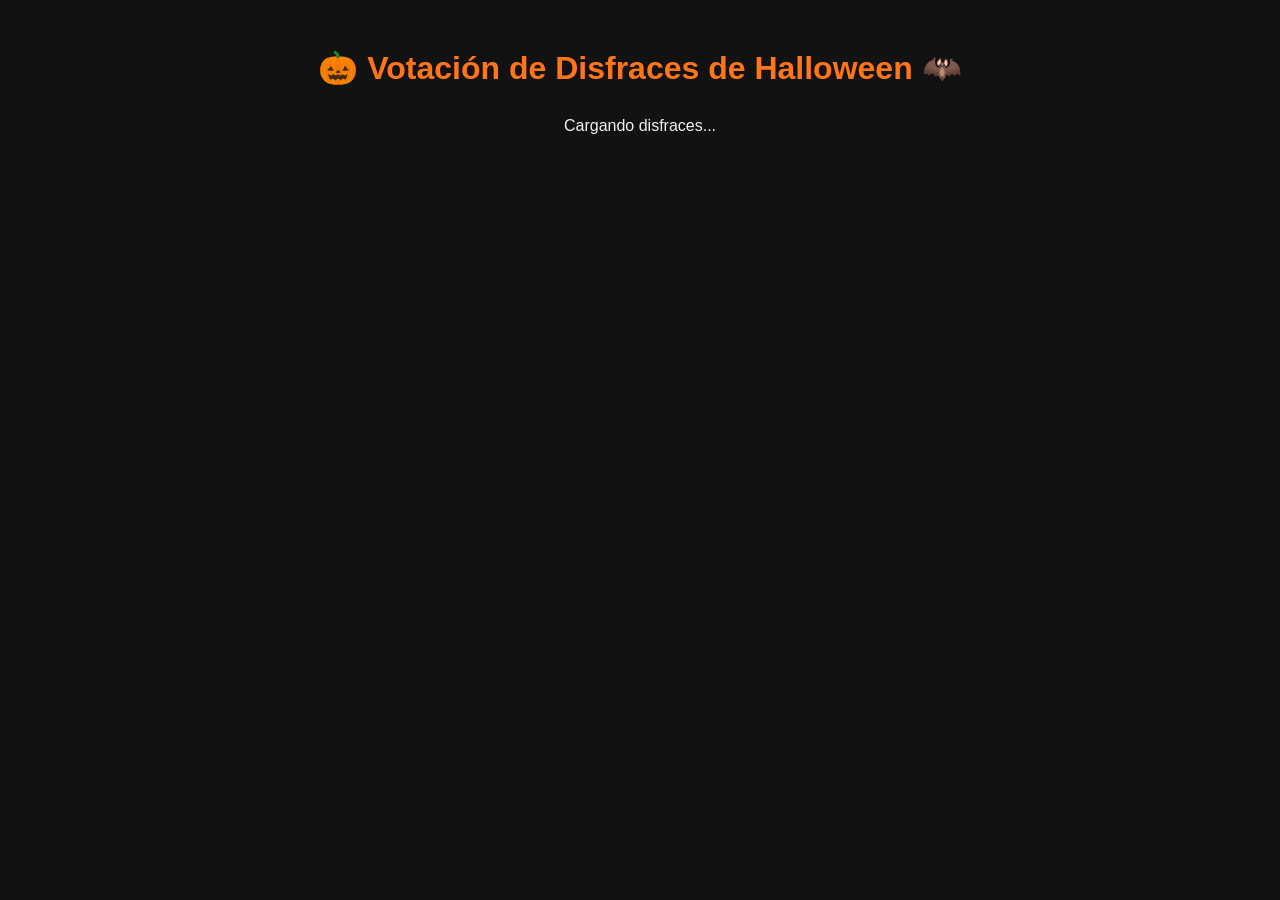
==== halloween/index.html @ 75ec975b "Add files via upload" ====
<!DOCTYPE html>
<html lang="es">
<head>
    <meta charset="UTF-8">
    <meta name="viewport" content="width=device-width, initial-scale=1.0">
    <title>Votación de Disfraces - Halloween</title>
    <style>
        body { font-family: 'Segoe UI', Tahoma, Geneva, Verdana, sans-serif; background: #121212; color: #f1f1f1; padding: 20px; text-align: center; }
        h1 { color: #ff7518; }
        .container { display: flex; flex-wrap: wrap; justify-content: center; gap: 20px; margin-top: 30px; }
        .card { background: #1e1e1e; border: 2px solid #ff7518; border-radius: 10px; padding: 20px; width: 280px; box-shadow: 0 4px 8px rgba(0,0,0,0.3); }
        .card h3 { margin-top: 0; color: #ffa500; }
        button { background: #ff7518; color: #fff; border: none; padding: 10px 15px; cursor: pointer; border-radius: 5px; font-weight: bold; transition: background 0.2s; }
        button:hover { background: #e05e0b; }
    </style>
</head>
<body>

    <h1>🎃 Votación de Disfraces de Halloween 🦇</h1>
    <div id="disfraces-container" class="container">Cargando disfraces...</div>

    <script>
        async function cargarDisfraces() {
            try {
                const response = await fetch('api/disfraces.php');
                const disfraces = await response.json();
                
                const container = document.getElementById('disfraces-container');
                container.innerHTML = '';

                if (disfraces.length === 0) {
                    container.innerHTML = '<p>No hay disfraces disponibles.</p>';
                    return;
                }

                disfraces.forEach(d => {
                    const card = document.createElement('div');
                    card.className = 'card';
                    card.innerHTML = `
                        <h3>${d.nombre}</h3>
                        <p>${d.descripcion}</p>
                        <p><strong>Votos: <span id="votos-${d.id}">${d.votos}</span></strong></p>
                        <button onclick="votar(${d.id})">¡Votar!</button>
                    `;
                    container.appendChild(card);
                });
            } catch (error) {
                console.error('Error al cargar disfraces:', error);
            }
        }

        async function votar(id_disfraz) {
            try {
                const response = await fetch('api/disfraces.php', {
                    method: 'POST',
                    headers: { 'Content-Type': 'application/json' },
                    body: JSON.stringify({ id_disfraz })
                });
                
                const data = await response.json();
                
                if (response.ok) {
                    alert(data.mensaje);
                    cargarDisfraces(); // Recargar la lista para actualizar los contadores
                } else {
                    alert(data.error || 'Ocurrió un error al votar');
                }
            } catch (error) {
                console.error('Error:', error);
            }
        }

        // Cargar al iniciar la página
        cargarDisfraces();
    </script>

</body>
</html>
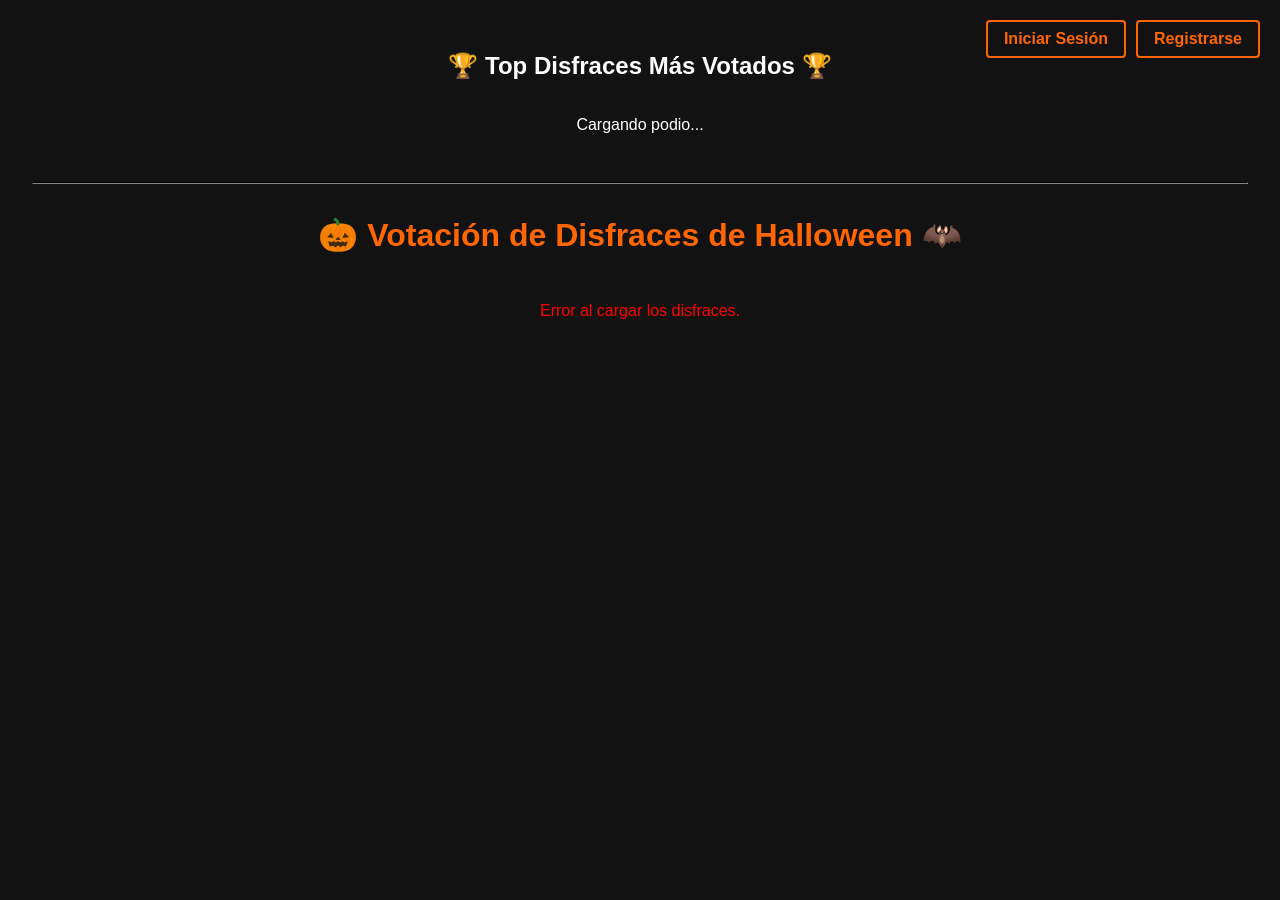
==== commit fca57498: "nuevio" ====
--- a/halloween/index.html
+++ b/halloween/index.html
@@ -3,76 +3,182 @@
 <head>
     <meta charset="UTF-8">
     <meta name="viewport" content="width=device-width, initial-scale=1.0">
-    <title>Votación de Disfraces - Halloween</title>
+    <title>Votación de Disfraces de Halloween</title>
     <style>
-        body { font-family: 'Segoe UI', Tahoma, Geneva, Verdana, sans-serif; background: #121212; color: #f1f1f1; padding: 20px; text-align: center; }
-        h1 { color: #ff7518; }
-        .container { display: flex; flex-wrap: wrap; justify-content: center; gap: 20px; margin-top: 30px; }
-        .card { background: #1e1e1e; border: 2px solid #ff7518; border-radius: 10px; padding: 20px; width: 280px; box-shadow: 0 4px 8px rgba(0,0,0,0.3); }
-        .card h3 { margin-top: 0; color: #ffa500; }
-        button { background: #ff7518; color: #fff; border: none; padding: 10px 15px; cursor: pointer; border-radius: 5px; font-weight: bold; transition: background 0.2s; }
-        button:hover { background: #e05e0b; }
+        body {
+            background-color: #121212;
+            color: #ffffff;
+            font-family: Arial, sans-serif;
+            margin: 0;
+            padding: 2rem;
+            text-align: center;
+        }
+        h1 {
+            color: #ff6600;
+        }
+        /* Estilos para la barra de navegación superior */
+        .nav-auth {
+            position: absolute;
+            top: 20px;
+            right: 20px;
+            display: flex;
+            gap: 10px;
+        }
+        .btn-auth {
+            background: transparent;
+            border: 2px solid #ff6600;
+            color: #ff6600;
+            padding: 0.5rem 1rem;
+            border-radius: 4px;
+            cursor: pointer;
+            font-weight: bold;
+            text-decoration: none;
+            transition: all 0.2s;
+        }
+        .btn-auth:hover {
+            background: #ff6600;
+            color: white;
+        }
+        .contenedor-cards {
+            display: flex;
+            justify-content: center;
+            gap: 1.5rem;
+            flex-wrap: wrap;
+            margin-top: 2rem;
+        }
+        .card {
+            border: 2px solid #ff6600;
+            padding: 1.5rem;
+            border-radius: 8px;
+            width: 220px;
+            background: #1a1a1a;
+            text-align: center;
+        }
+        .card h3 {
+            margin-top: 0;
+            color: #ff9933;
+        }
+        button {
+            background: #ff6600;
+            border: none;
+            padding: 0.6rem 1.2rem;
+            color: white;
+            border-radius: 4px;
+            cursor: pointer;
+            font-weight: bold;
+            transition: background 0.2s;
+        }
+        button:hover {
+            background: #e55b00;
+        }
+        #contenedor-top {
+            display: flex;
+            justify-content: center;
+            gap: 1rem;
+            flex-wrap: wrap;
+            margin-bottom: 2rem;
+        }
+        .podio-card {
+            border: 2px solid #ffd700;
+            padding: 1rem;
+            border-radius: 8px;
+            width: 180px;
+            background: #1a1a1a;
+        }
     </style>
 </head>
 <body>
 
+    <!-- 🔗 Botones de Autenticación en la esquina superior derecha -->
+    <div class="nav-auth">
+    <a href="api/login.php" class="btn-auth">Iniciar Sesión</a>
+    <a href="api/registro.php" class="btn-auth">Registrarse</a>
+</div>
+
+    <!-- 🏆 Sección Top 3 Más Votados -->
+    <section>
+        <h2>🏆 Top Disfraces Más Votados 🏆</h2>
+        <div id="contenedor-top">
+            <p>Cargando podio...</p>
+        </div>
+    </section>
+
+    <hr style="border-color: #333; margin: 2rem 0;">
+
+    <!-- 🎃 Lista General de Disfraces -->
     <h1>🎃 Votación de Disfraces de Halloween 🦇</h1>
-    <div id="disfraces-container" class="container">Cargando disfraces...</div>
+    <div id="contenedor-disfraces" class="contenedor-cards">
+        <p>Cargando disfraces...</p>
+    </div>
 
     <script>
-        async function cargarDisfraces() {
-            try {
-                const response = await fetch('api/disfraces.php');
-                const disfraces = await response.json();
-                
-                const container = document.getElementById('disfraces-container');
-                container.innerHTML = '';
+        document.addEventListener("DOMContentLoaded", () => {
+            cargarDatos();
+        });
 
-                if (disfraces.length === 0) {
-                    container.innerHTML = '<p>No hay disfraces disponibles.</p>';
-                    return;
-                }
+        function cargarDatos() {
+            fetch('api/disfraces.php')
+                .then(res => {
+                    if (!res.ok) throw new Error("Error en la conexión con la API");
+                    return res.json();
+                })
+                .then(disfraces => {
+                    // 1. Renderizar el Top 3
+                    const contenedorTop = document.getElementById('contenedor-top');
+                    const masVotados = [...disfraces].sort((a, b) => b.votos - a.votos).slice(0, 3);
+                    
+                    contenedorTop.innerHTML = '';
+                    masVotados.forEach((d, index) => {
+                        const medalla = index === 0 ? '🥇' : (index === 1 ? '🥈' : '🥉');
+                        contenedorTop.innerHTML += `
+                            <div class="podio-card">
+                                <h3>${medalla} ${d.nombre}</h3>
+                                <p><strong>Votos:</strong> ${d.votos}</p>
+                            </div>
+                        `;
+                    });
 
-                disfraces.forEach(d => {
-                    const card = document.createElement('div');
-                    card.className = 'card';
-                    card.innerHTML = `
-                        <h3>${d.nombre}</h3>
-                        <p>${d.descripcion}</p>
-                        <p><strong>Votos: <span id="votos-${d.id}">${d.votos}</span></strong></p>
-                        <button onclick="votar(${d.id})">¡Votar!</button>
-                    `;
-                    container.appendChild(card);
+                    // 2. Renderizar la lista general completa
+                    const contenedorDisfraces = document.getElementById('contenedor-disfraces');
+                    contenedorDisfraces.innerHTML = '';
+                    
+                    disfraces.forEach(d => {
+                        contenedorDisfraces.innerHTML += `
+                            <div class="card">
+                                <h3>${d.nombre}</h3>
+                                <p>${d.descripcion}</p>
+                                <p><strong>Votos: ${d.votos}</strong></p>
+                                <button onclick="votar(${d.id})">¡Votar!</button>
+                            </div>
+                        `;
+                    });
+                })
+                .catch(err => {
+                    console.error("Error:", err);
+                    document.getElementById('contenedor-disfraces').innerHTML = '<p style="color: red;">Error al cargar los disfraces.</p>';
                 });
-            } catch (error) {
-                console.error('Error al cargar disfraces:', error);
-            }
         }
 
-        async function votar(id_disfraz) {
-            try {
-                const response = await fetch('api/disfraces.php', {
-                    method: 'POST',
-                    headers: { 'Content-Type': 'application/json' },
-                    body: JSON.stringify({ id_disfraz })
-                });
-                
-                const data = await response.json();
-                
-                if (response.ok) {
+        function votar(disfrazId) {
+            fetch('api/votar.php', {
+                method: 'POST',
+                headers: { 'Content-Type': 'application/json' },
+                body: JSON.stringify({ disfraz_id: disfrazId })
+            })
+            .then(async res => {
+                const data = await res.json();
+                if (res.ok && data.success) {
                     alert(data.mensaje);
-                    cargarDisfraces(); // Recargar la lista para actualizar los contadores
+                    location.reload();
                 } else {
-                    alert(data.error || 'Ocurrió un error al votar');
+                    alert(data.error || "Ocurrió un error al registrar el voto.");
                 }
-            } catch (error) {
-                console.error('Error:', error);
-            }
+            })
+            .catch(err => {
+                console.error("Error en la petición de voto:", err);
+                alert("Error de conexión al intentar votar.");
+            });
         }
-
-        // Cargar al iniciar la página
-        cargarDisfraces();
     </script>
-
 </body>
 </html>
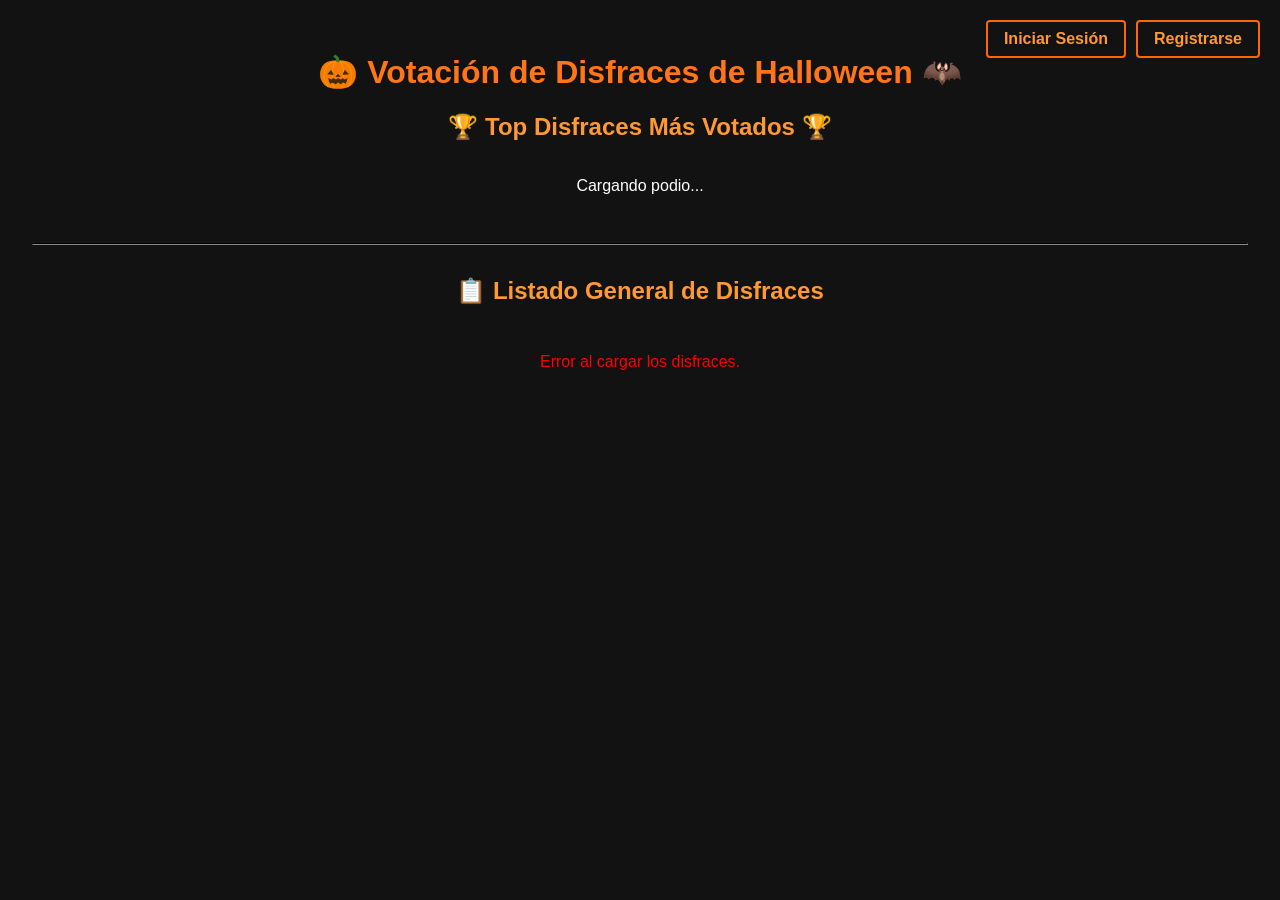
==== commit b45c343f: "Add files via upload ¿Qué cambios clave se hicieron para solucionar los errores de Lighthouse? (inde" ====
--- a/halloween/index.html
+++ b/halloween/index.html
@@ -13,8 +13,14 @@
             padding: 2rem;
             text-align: center;
         }
+        /* Corregido el contraste de h1 y h2 para asegurar la puntuación de Lighthouse */
         h1 {
-            color: #ff6600;
+            color: #ff7518; 
+            font-size: 2rem;
+        }
+        h2 {
+            color: #ff9933;
+            font-size: 1.5rem;
         }
         /* Estilos para la barra de navegación superior */
         .nav-auth {
@@ -27,7 +33,7 @@
         .btn-auth {
             background: transparent;
             border: 2px solid #ff6600;
-            color: #ff6600;
+            color: #ff9933; /* Contraste mejorado */
             padding: 0.5rem 1rem;
             border-radius: 4px;
             cursor: pointer;
@@ -35,9 +41,11 @@
             text-decoration: none;
             transition: all 0.2s;
         }
-        .btn-auth:hover {
+        .btn-auth:hover, .btn-auth:focus-visible {
             background: #ff6600;
             color: white;
+            outline: 3px solid #ff7518;
+            outline-offset: 2px;
         }
         .contenedor-cards {
             display: flex;
@@ -68,8 +76,10 @@
             font-weight: bold;
             transition: background 0.2s;
         }
-        button:hover {
+        button:hover, button:focus-visible {
             background: #e55b00;
+            outline: 3px solid #ff7518;
+            outline-offset: 2px;
         }
         #contenedor-top {
             display: flex;
@@ -89,27 +99,39 @@
 </head>
 <body>
 
-    <!-- 🔗 Botones de Autenticación en la esquina superior derecha -->
-    <div class="nav-auth">
-    <a href="api/login.php" class="btn-auth">Iniciar Sesión</a>
-    <a href="api/registro.php" class="btn-auth">Registrarse</a>
-</div>
-
-    <!-- 🏆 Sección Top 3 Más Votados -->
-    <section>
-        <h2>🏆 Top Disfraces Más Votados 🏆</h2>
-        <div id="contenedor-top">
-            <p>Cargando podio...</p>
+    <!-- 🔗 Botones de Autenticación envueltos en un header semántico -->
+    <header>
+        <div class="nav-auth">
+            <a href="api/login.php" class="btn-auth">Iniciar Sesión</a>
+            <a href="api/registro.php" class="btn-auth">Registrarse</a>
         </div>
-    </section>
-
-    <hr style="border-color: #333; margin: 2rem 0;">
-
-    <!-- 🎃 Lista General de Disfraces -->
-    <h1>🎃 Votación de Disfraces de Halloween 🦇</h1>
-    <div id="contenedor-disfraces" class="contenedor-cards">
-        <p>Cargando disfraces...</p>
-    </div>
+    </header>
+
+    <!-- 🎯 Contenedor principal obligatorio para la marca semántica de accesibilidad -->
+    <main>
+
+        <!-- 🎃 Título principal del sitio (H1) -->
+        <h1>🎃 Votación de Disfraces de Halloween 🦇</h1>
+
+        <!-- 🏆 Sección Top 3 Más Votados (Encabezado secundario H2) -->
+        <section>
+            <h2>🏆 Top Disfraces Más Votados 🏆</h2>
+            <div id="contenedor-top">
+                <p>Cargando podio...</p>
+            </div>
+        </section>
+
+        <hr style="border-color: #333; margin: 2rem 0;">
+
+        <!-- 📋 Lista General de Disfraces (Encabezado secundario H2) -->
+        <section>
+            <h2>📋 Listado General de Disfraces</h2>
+            <div id="contenedor-disfraces" class="contenedor-cards">
+                <p>Cargando disfraces...</p>
+            </div>
+        </section>
+
+    </main>
 
     <script>
         document.addEventListener("DOMContentLoaded", () => {
